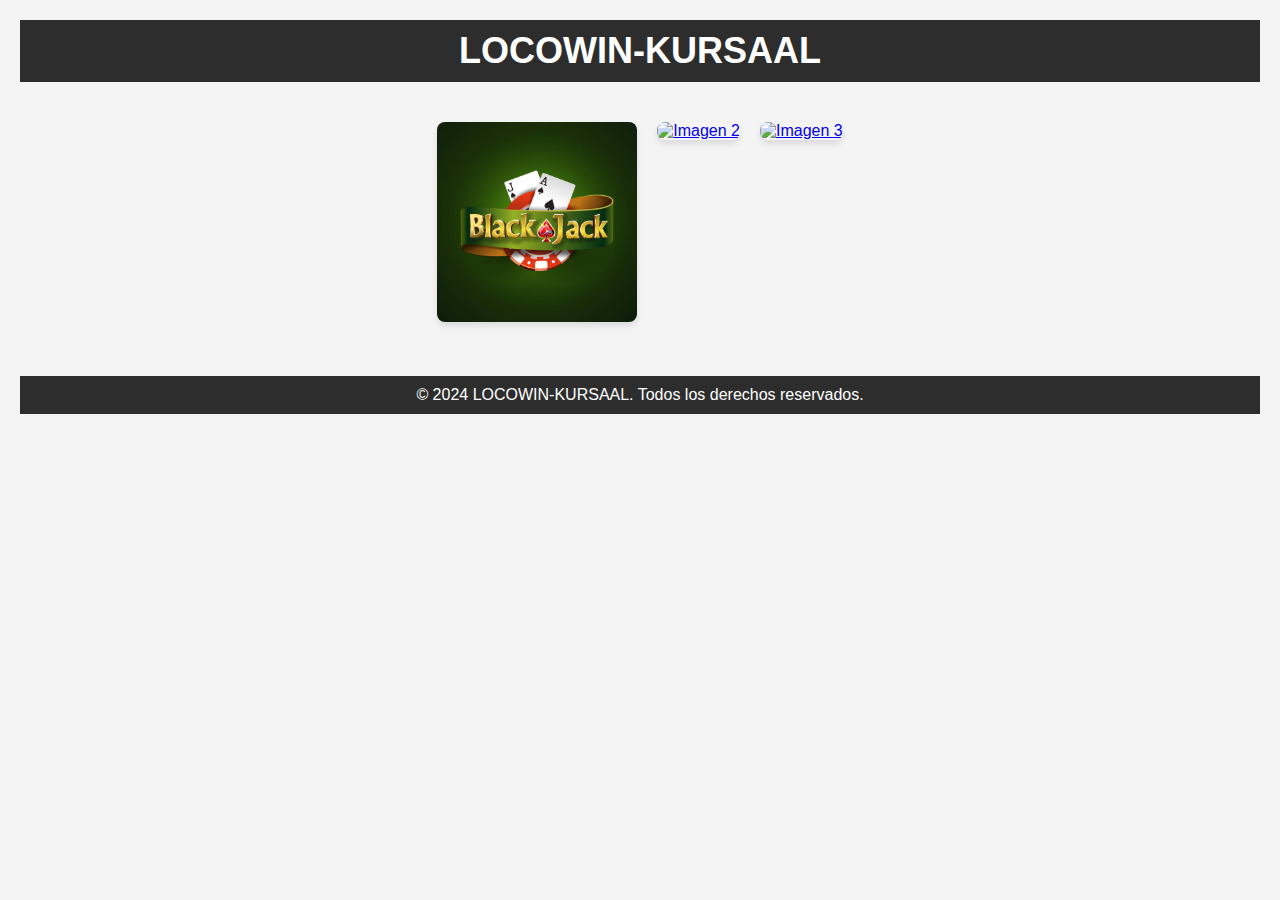
==== index.html @ f470a9bb "añadido el blackjack" ====
<!DOCTYPE html>
<html lang="es">
<head>
    <meta charset="UTF-8">
    <meta name="viewport" content="width=device-width, initial-scale=1.0">
    <title>LOCOWIN-KURSAAL</title>
    <link rel="stylesheet" href="style/indexstyle.css">
</head>
<body>
    <header>
        <h1>LOCOWIN-KURSAAL</h1>
    </header>
    
    <main>
        <div class="image-gallery">
            <a href="blackjack.html" target="_blank">
                <img src="img/imagenblackjack.jpg" alt="Imagen 1">
            </a>
            <a href="ruta/a/tu/archivo2.html" target="_blank">
                <img src="imagen2.jpg" alt="Imagen 2">
            </a>
            <a href="ruta/a/tu/archivo3.html" target="_blank">
                <img src="imagen3.jpg" alt="Imagen 3">
            </a>
        </div>
    </main>
    
    <footer>
        <p>&copy; 2024 LOCOWIN-KURSAAL. Todos los derechos reservados.</p>
    </footer>
</body>
</html>
---- style/indexstyle.css ----
/* Estilos básicos */
* {
    margin: 0;
    padding: 0;
    box-sizing: border-box;
}

body {
    font-family: Arial, sans-serif;
    background-color: #f4f4f4;
    text-align: center;
    padding: 20px;
}

/* Estilo para el encabezado */
header {
    background-color: #2d2d2d;
    color: white;
    padding: 10px 0;
}

header h1 {
    font-size: 36px;
}

/* Estilos para la galería de imágenes */
.image-gallery {
    display: flex;
    justify-content: center;
    gap: 20px;
    margin-top: 40px;
}

.image-gallery a {
    display: inline-block;
    transition: transform 0.3s;
}

.image-gallery a:hover {
    transform: scale(1.1);
}

.image-gallery img {
    width: 200px;
    height: auto;
    border-radius: 8px;
    box-shadow: 0 4px 6px rgba(0, 0, 0, 0.1);
}

/* Estilos para el pie de página */
footer {
    margin-top: 50px;
    padding: 10px 0;
    background-color: #2d2d2d;
    color: white;
}
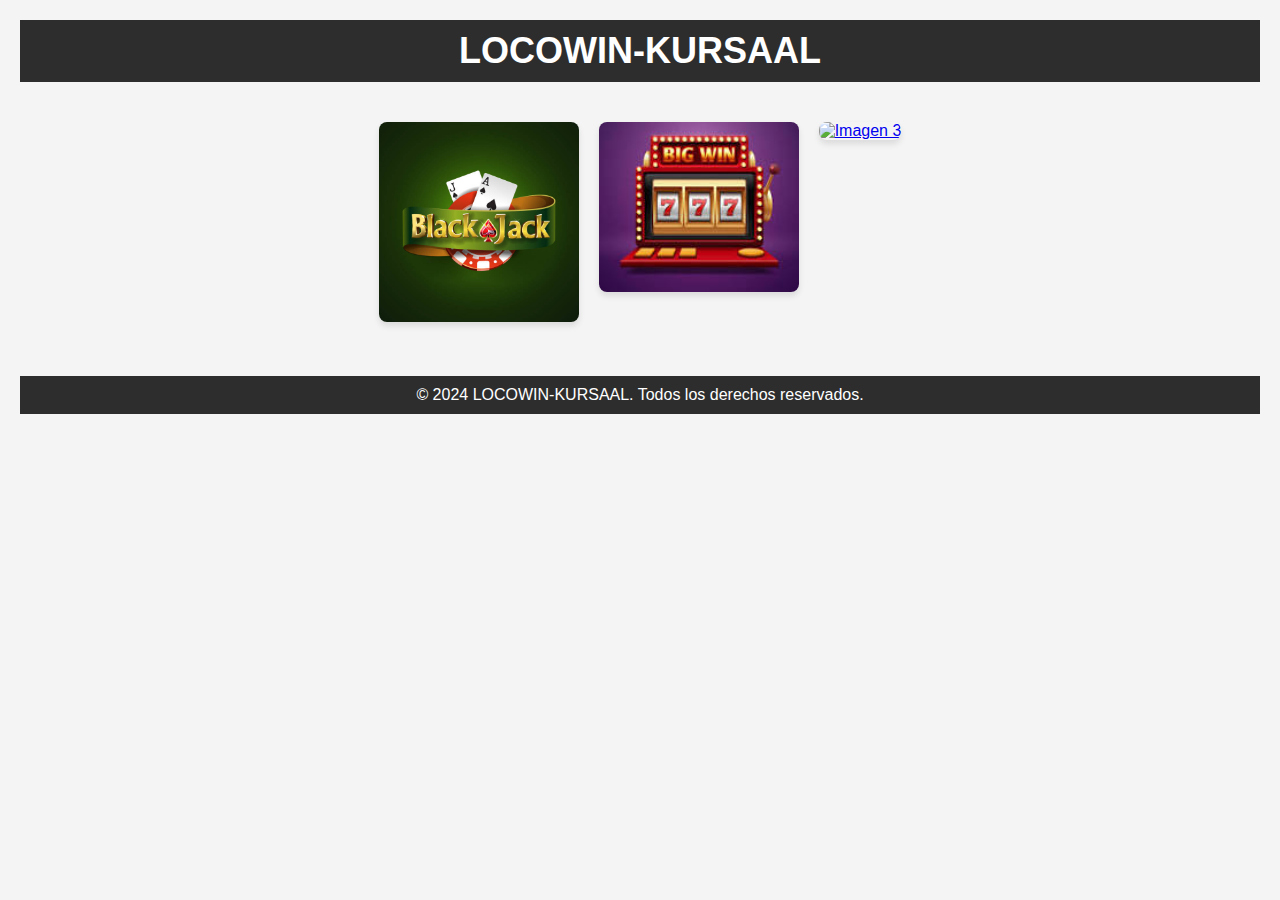
==== commit db840919: "cambio index jesus" ====
--- a/index.html
+++ b/index.html
@@ -16,8 +16,8 @@
             <a href="blackjack.html" target="_blank">
                 <img src="img/imagenblackjack.jpg" alt="Imagen 1">
             </a>
-            <a href="ruta/a/tu/archivo2.html" target="_blank">
-                <img src="imagen2.jpg" alt="Imagen 2">
+            <a href="maquinitas.html" target="_blank">
+                <img src="img/imagenmaquinita.jpg" alt="Imagen 2">
             </a>
             <a href="ruta/a/tu/archivo3.html" target="_blank">
                 <img src="imagen3.jpg" alt="Imagen 3">
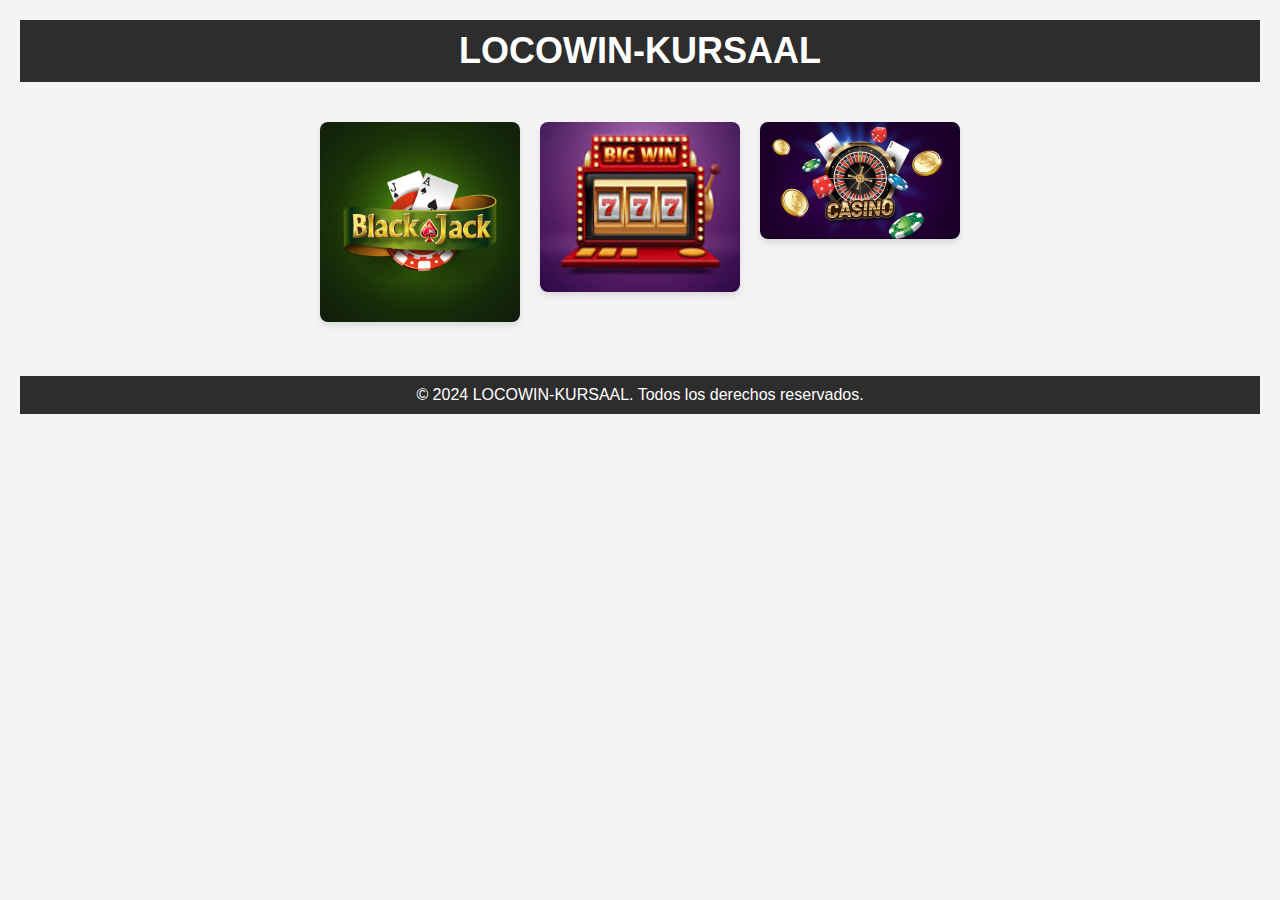
==== commit 6a1f3795: "Añadir Ruleta y cambios al index" ====
--- a/index.html
+++ b/index.html
@@ -19,8 +19,8 @@
             <a href="maquinitas.html" target="_blank">
                 <img src="img/imagenmaquinita.jpg" alt="Imagen 2">
             </a>
-            <a href="ruta/a/tu/archivo3.html" target="_blank">
-                <img src="imagen3.jpg" alt="Imagen 3">
+            <a href="Ruleta.html" target="_blank">
+                <img src="img/Ruleta.jpg" alt="Imagen 3">
             </a>
         </div>
     </main>
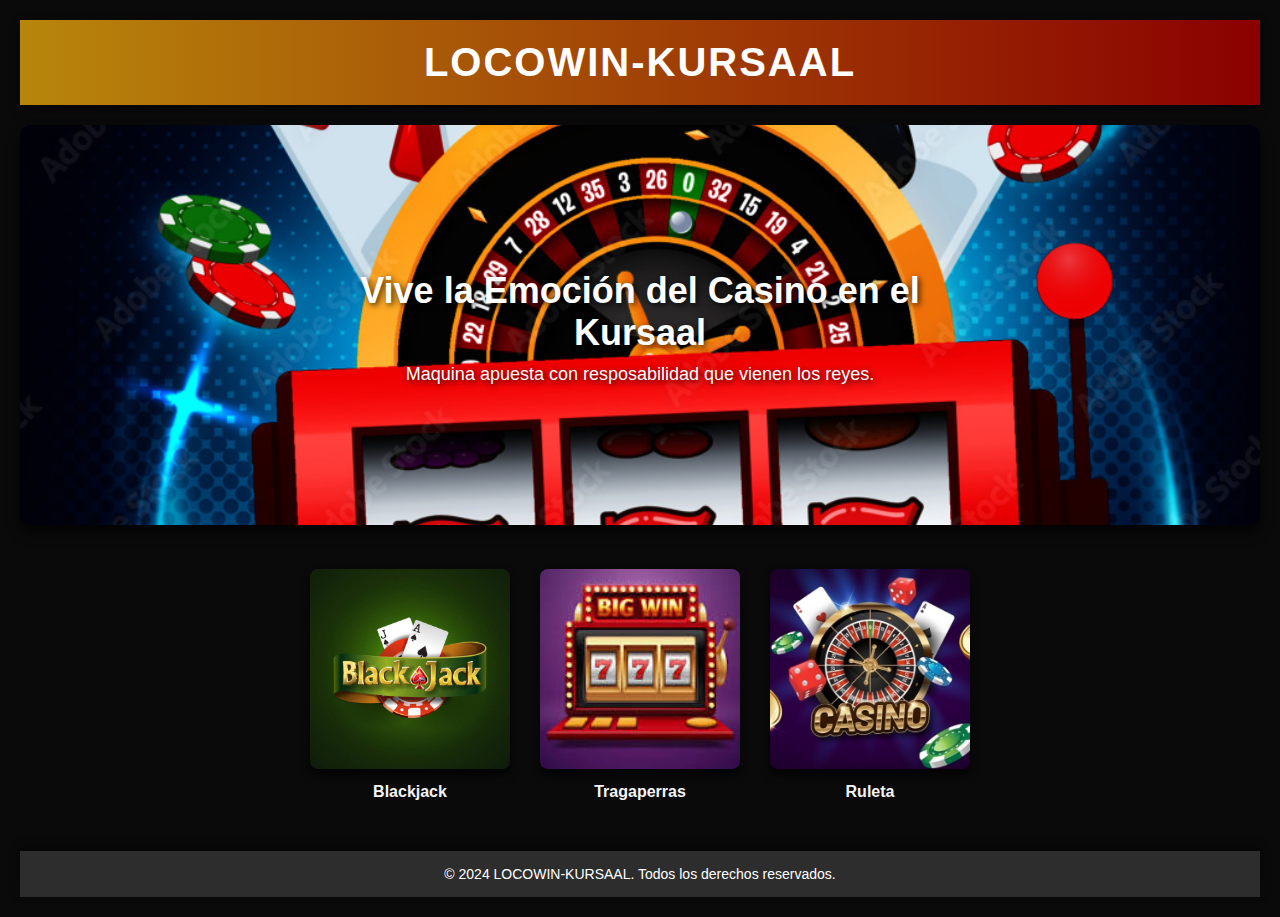
==== commit f81e58a0: "damian" ====
--- a/index.html
+++ b/index.html
@@ -10,21 +10,32 @@
     <header>
         <h1>LOCOWIN-KURSAAL</h1>
     </header>
-    
+
     <main>
+        <div class="hero">
+            <img src="img/casino_main.jpg" alt="Casino Principal" class="hero-image">
+            <div class="hero-text">
+                <h2>Vive la Emoción del Casino en el Kursaal</h2>
+                <p>Maquina apuesta con resposabilidad que vienen los reyes.</p>
+            </div>
+        </div>
+        
         <div class="image-gallery">
             <a href="blackjack.html" target="_blank">
-                <img src="img/imagenblackjack.jpg" alt="Imagen 1">
+                <img src="img/imagenblackjack.jpg" alt="Blackjack">
+                <p>Blackjack</p>
             </a>
             <a href="maquinitas.html" target="_blank">
-                <img src="img/imagenmaquinita.jpg" alt="Imagen 2">
+                <img src="img/imagenmaquinita.jpg" alt="Tragamonedas">
+                <p>Tragaperras</p>
             </a>
             <a href="Ruleta.html" target="_blank">
-                <img src="img/Ruleta.jpg" alt="Imagen 3">
+                <img src="img/Ruleta.jpg" alt="Ruleta">
+                <p>Ruleta</p>
             </a>
         </div>
     </main>
-    
+
     <footer>
         <p>&copy; 2024 LOCOWIN-KURSAAL. Todos los derechos reservados.</p>
     </footer>
--- a/style/indexstyle.css
+++ b/style/indexstyle.css
@@ -6,51 +6,99 @@
 }
 
 body {
-    font-family: Arial, sans-serif;
-    background-color: #f4f4f4;
+    font-family: 'Arial', sans-serif;
+    background-color: #0a0a0a;
+    color: #f4f4f4;
     text-align: center;
     padding: 20px;
 }
 
-/* Estilo para el encabezado */
+/* Encabezado */
 header {
-    background-color: #2d2d2d;
+    background: linear-gradient(90deg, #b8860b, #8b0000);
     color: white;
-    padding: 10px 0;
+    padding: 20px 0;
+    box-shadow: 0 4px 8px rgba(0, 0, 0, 0.5);
 }
 
 header h1 {
-    font-size: 36px;
+    font-size: 40px;
+    letter-spacing: 2px;
 }
 
-/* Estilos para la galería de imágenes */
+/* Hero Section */
+.hero {
+    position: relative;
+    margin-top: 20px;
+    text-align: center;
+}
+
+.hero-image {
+    width: 100%;
+    max-height: 400px;
+    object-fit: cover;
+    border-radius: 10px;
+    box-shadow: 0 8px 12px rgba(0, 0, 0, 0.7);
+}
+
+.hero-text {
+    position: absolute;
+    top: 50%;
+    left: 50%;
+    transform: translate(-50%, -50%);
+    color: #fff;
+    text-shadow: 2px 2px 6px rgba(0, 0, 0, 0.8);
+}
+
+.hero-text h2 {
+    font-size: 36px;
+    margin-bottom: 10px;
+}
+
+.hero-text p {
+    font-size: 18px;
+}
+
+/* Galería de Imágenes */
 .image-gallery {
     display: flex;
     justify-content: center;
-    gap: 20px;
+    gap: 30px;
     margin-top: 40px;
 }
 
 .image-gallery a {
-    display: inline-block;
-    transition: transform 0.3s;
+    text-decoration: none;
+    color: #f4f4f4;
+    text-align: center;
+    transition: transform 0.3s, color 0.3s;
 }
 
 .image-gallery a:hover {
     transform: scale(1.1);
+    color: #ffcc00;
 }
 
 .image-gallery img {
     width: 200px;
-    height: auto;
+    height: 200px;
     border-radius: 8px;
-    box-shadow: 0 4px 6px rgba(0, 0, 0, 0.1);
+    object-fit: cover;
+    box-shadow: 0 6px 8px rgba(0, 0, 0, 0.7);
 }
 
-/* Estilos para el pie de página */
+.image-gallery p {
+    margin-top: 10px;
+    font-size: 16px;
+    font-weight: bold;
+}
+
+/* Pie de Página */
 footer {
     margin-top: 50px;
-    padding: 10px 0;
+    padding: 15px 0;
     background-color: #2d2d2d;
     color: white;
+    font-size: 14px;
+    box-shadow: 0 -4px 8px rgba(0, 0, 0, 0.5);
 }
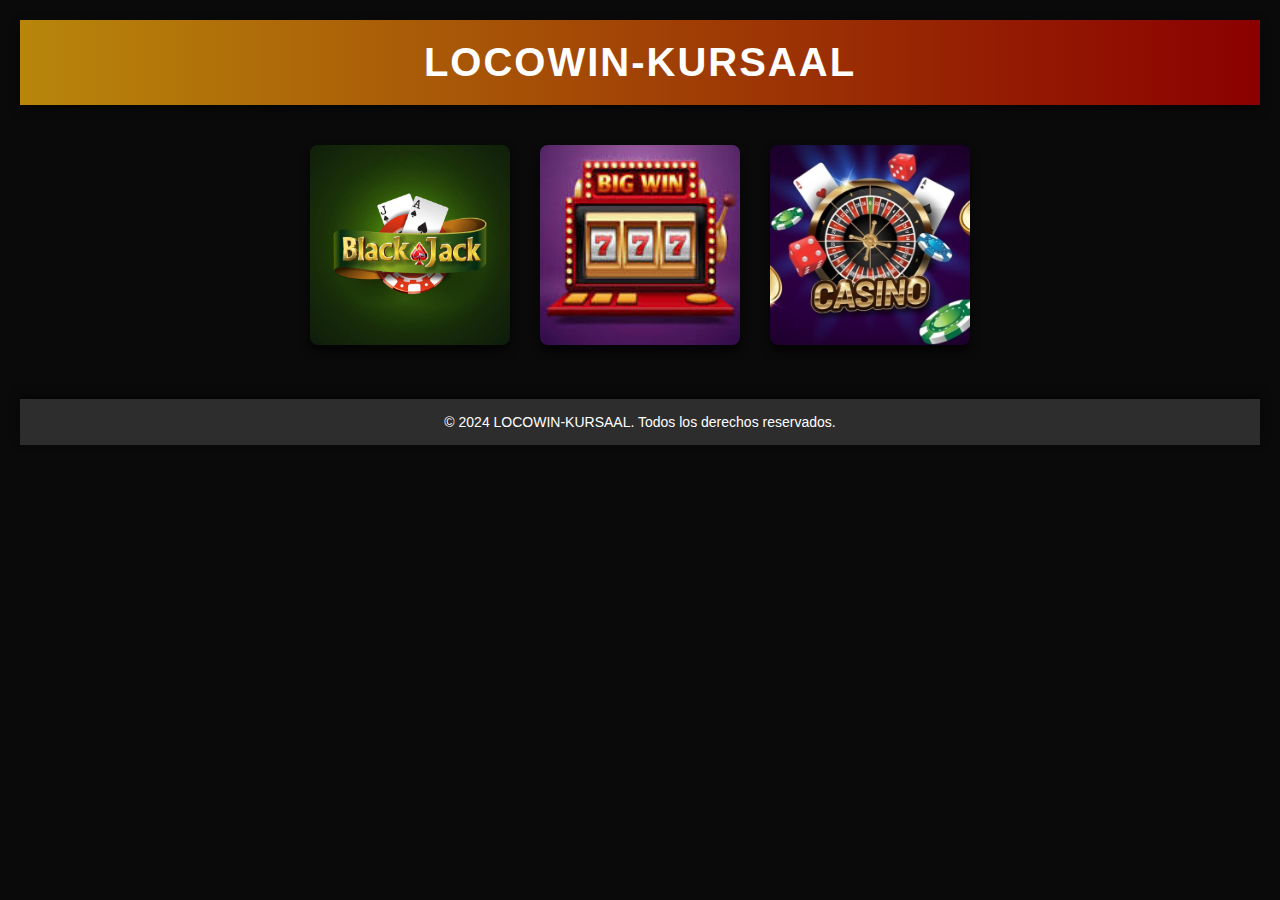
==== commit 6bf509ed: "Cambio en Ruleta.html e Index.html" ====
--- a/index.html
+++ b/index.html
@@ -3,39 +3,28 @@
 <head>
     <meta charset="UTF-8">
     <meta name="viewport" content="width=device-width, initial-scale=1.0">
-    <title>LOCOWIN-KURSAAL</title>
+    <title>LOCOWIN KURSAAL</title>
     <link rel="stylesheet" href="style/indexstyle.css">
 </head>
 <body>
     <header>
         <h1>LOCOWIN-KURSAAL</h1>
     </header>
-
+    
     <main>
-        <div class="hero">
-            <img src="img/casino_main.jpg" alt="Casino Principal" class="hero-image">
-            <div class="hero-text">
-                <h2>Vive la Emoción del Casino en el Kursaal</h2>
-                <p>Maquina apuesta con resposabilidad que vienen los reyes.</p>
-            </div>
-        </div>
-        
         <div class="image-gallery">
             <a href="blackjack.html" target="_blank">
-                <img src="img/imagenblackjack.jpg" alt="Blackjack">
-                <p>Blackjack</p>
+                <img src="img/imagenblackjack.jpg" alt="Imagen 1">
             </a>
             <a href="maquinitas.html" target="_blank">
-                <img src="img/imagenmaquinita.jpg" alt="Tragamonedas">
-                <p>Tragaperras</p>
+                <img src="img/imagenmaquinita.jpg" alt="Imagen 2">
             </a>
             <a href="Ruleta.html" target="_blank">
-                <img src="img/Ruleta.jpg" alt="Ruleta">
-                <p>Ruleta</p>
+                <img src="img/Ruleta.jpg" alt="Imagen 3">
             </a>
         </div>
     </main>
-
+    
     <footer>
         <p>&copy; 2024 LOCOWIN-KURSAAL. Todos los derechos reservados.</p>
     </footer>
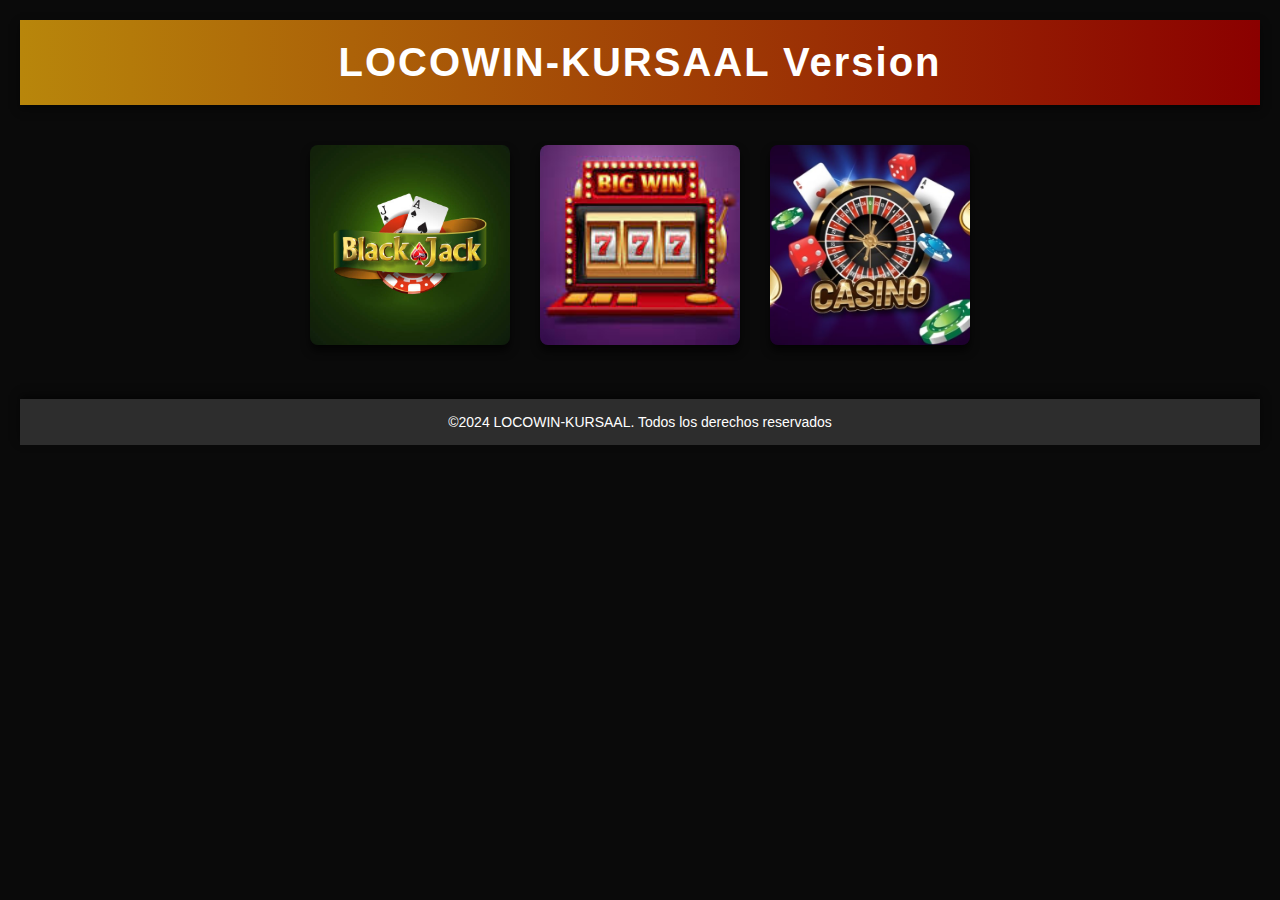
==== commit 5da8631e: "Pequeños cambios a index.html y modificación visual maquinitas.html" ====
--- a/index.html
+++ b/index.html
@@ -8,25 +8,25 @@
 </head>
 <body>
     <header>
-        <h1>LOCOWIN-KURSAAL</h1>
+        <h1>LOCOWIN-KURSAAL Version</h1>
     </header>
     
     <main>
         <div class="image-gallery">
-            <a href="blackjack.html" target="_blank">
+            <a href="blackjack.html">
                 <img src="img/imagenblackjack.jpg" alt="Imagen 1">
             </a>
-            <a href="maquinitas.html" target="_blank">
+            <a href="maquinitas.html">
                 <img src="img/imagenmaquinita.jpg" alt="Imagen 2">
             </a>
-            <a href="Ruleta.html" target="_blank">
+            <a href="Ruleta.html">
                 <img src="img/Ruleta.jpg" alt="Imagen 3">
             </a>
         </div>
     </main>
     
     <footer>
-        <p>&copy; 2024 LOCOWIN-KURSAAL. Todos los derechos reservados.</p>
+        <p>&copy;2024 LOCOWIN-KURSAAL. Todos los derechos reservados</p>
     </footer>
 </body>
 </html>